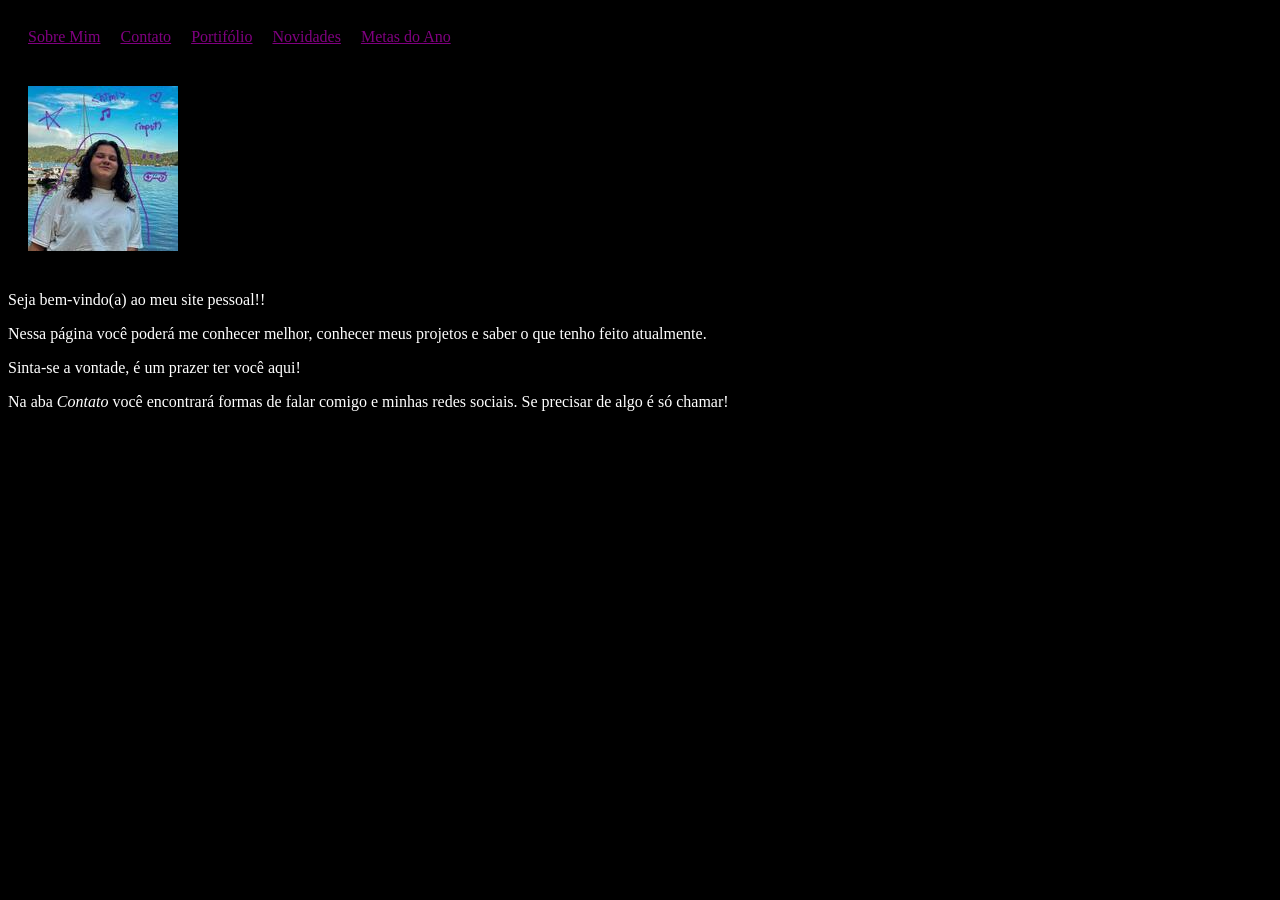
==== index.html @ 248366e9 "inicio comecei a pagina index" ====
<!DOCTYPE html>
<html lang="pt-br">
<head>
    <meta charset="UTF-8">
    <meta name="viewport" content="width=device-width, initial-scale=1.0">
    <link rel="stylesheet" href="sitepessoal.css">
</head>
<body>
    <header> 
        <title>Rebeca Silva</title>
        <section>
            <nav>
                <ul class="horizontal.menu">
                    <li><a href="sobre.html">Sobre Mim</a></li>
                    <li><a href="contato.html">Contato</a></li>
                    <li><a href="portifolio.html">Portifólio</a></li>
                    <li><a href="novidades.html">Novidades</a></li>
                    <li><a href="metas.html">Metas do Ano</a></li>
                </ul>
            </nav>
            <img src="WhatsApp Image 2026-03-18 at 15.24.52 (2) (2).jpeg">
        </section>
    </header>
    <section>
        <p>Seja bem-vindo(a) ao meu site pessoal!!</p>
        <p>Nessa página você poderá me conhecer melhor, conhecer meus projetos e saber o que tenho feito atualmente.</p>
        <p>Sinta-se a vontade, é um prazer ter você aqui!</p>
        <p>Na aba <i>Contato</i> você encontrará formas de falar comigo e minhas redes sociais. Se precisar de algo é só chamar! </p>
        
    </section>
</body>
</html>
---- sitepessoal.css ----
* {
    box-sizing: border-box;
    background-color: black;
    color: white;
}

nav, a {
    color: purple;
    float: left;
    padding: 10px 10px 10px 10px;
    width: 100%;
}

img {
    padding: 20px;
    width: 15%;
}

nav ul{
    list-style-type: none;
    padding: 0;
    margin: 0;
}

li {
    float: left;
}

.horizontal-menu {
    width: 205px;
    overflow: hidden;
}
.horizontal-menu a {
    background-color: white;
    color: black;
    display: block;
    padding: 10px;
    text-decoration:none;
}
.horizontal-menu a:hover {
    background-color:rgb(136, 95, 136) ;
}
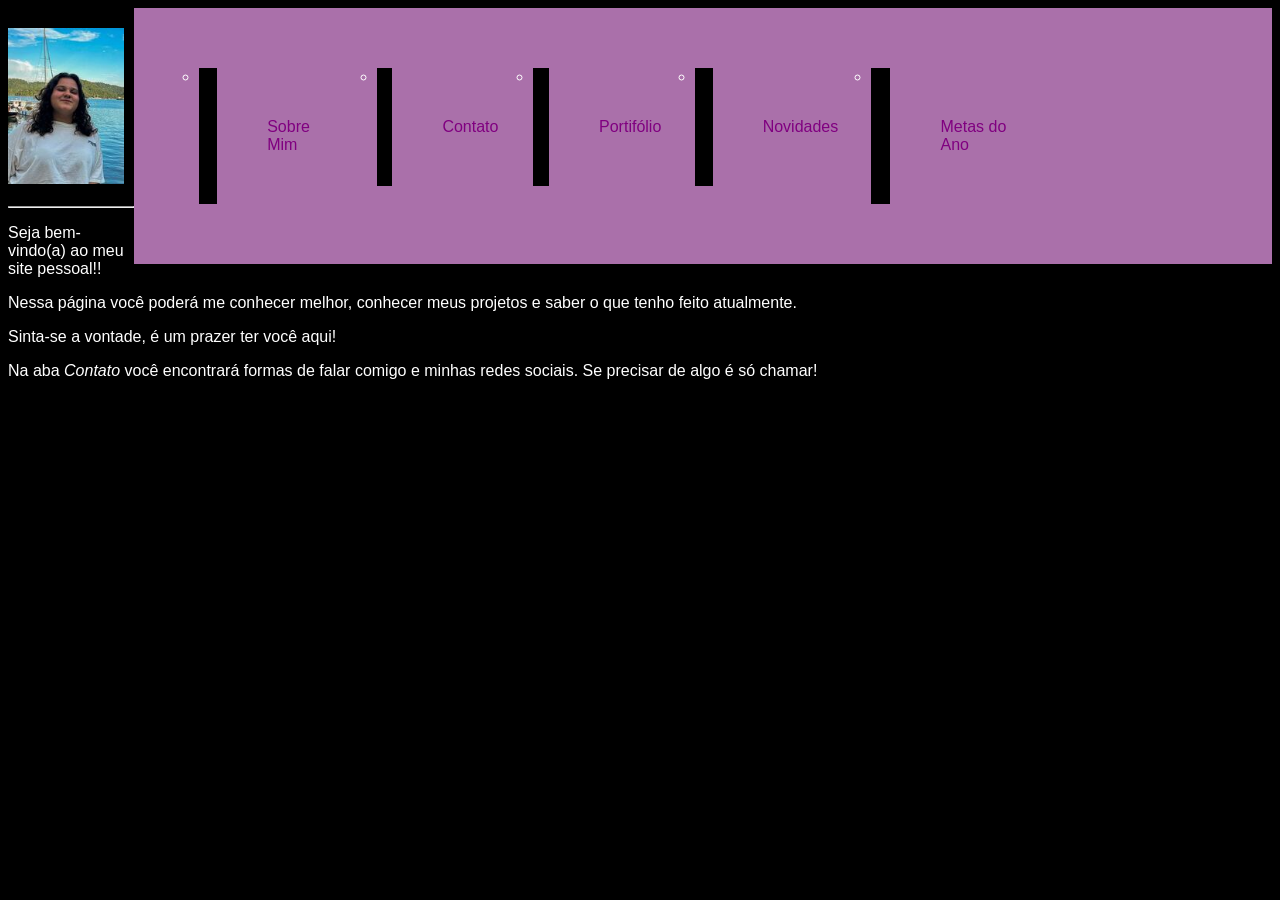
==== commit a86a7e0d: "tentando.... depois de muita luta, consegui fazer o menu horizontal, mas ele ainda tá esquisito. Já " ====
--- a/index.html
+++ b/index.html
@@ -5,28 +5,26 @@
     <meta name="viewport" content="width=device-width, initial-scale=1.0">
     <link rel="stylesheet" href="sitepessoal.css">
 </head>
-<body>
-    <header> 
-        <title>Rebeca Silva</title>
-        <section>
-            <nav>
-                <ul class="horizontal.menu">
-                    <li><a href="sobre.html">Sobre Mim</a></li>
-                    <li><a href="contato.html">Contato</a></li>
-                    <li><a href="portifolio.html">Portifólio</a></li>
-                    <li><a href="novidades.html">Novidades</a></li>
-                    <li><a href="metas.html">Metas do Ano</a></li>
-                </ul>
-            </nav>
-            <img src="WhatsApp Image 2026-03-18 at 15.24.52 (2) (2).jpeg">
-        </section>
-    </header>
+<body> 
+    <title>Rebeca Silva</title>
     <section>
+        <nav>
+            <ul class="horizontal-menu">
+                <li><a href="sobre.html">Sobre Mim</a></li>
+                <li><a href="contato.html">Contato</a></li>
+                <li><a href="portifolio.html">Portifólio</a></li>
+                <li><a href="novidades.html">Novidades</a></li>
+                <li><a href="metas.html">Metas do Ano</a></li>
+            </ul>
+        </nav>
+        <img src="WhatsApp Image 2026-03-02 at 16.33.24 (1) (1).jpeg">
+    </section>
+    <article>
+        <hr>
         <p>Seja bem-vindo(a) ao meu site pessoal!!</p>
         <p>Nessa página você poderá me conhecer melhor, conhecer meus projetos e saber o que tenho feito atualmente.</p>
         <p>Sinta-se a vontade, é um prazer ter você aqui!</p>
         <p>Na aba <i>Contato</i> você encontrará formas de falar comigo e minhas redes sociais. Se precisar de algo é só chamar! </p>
-        
-    </section>
+    </article>
 </body>
 </html>
--- a/sitepessoal.css
+++ b/sitepessoal.css
@@ -4,39 +4,45 @@
     color: white;
 }
 
+body {
+    font-family:'Lucida Sans', 'Lucida Sans Regular', 'Lucida Grande', 'Lucida Sans Unicode', Geneva, Verdana, sans-serif;
+}
+
 nav, a {
     color: purple;
-    float: left;
-    padding: 10px 10px 10px 10px;
-    width: 100%;
+    float: right;
+    padding: 10px 10px 10px 15px;
+    width: 90%;
+    background-color:rgb(170, 112, 170);
 }
 
 img {
-    padding: 20px;
-    width: 15%;
+    padding: 20px 10px 10px 0px;
+    width: 10%;
 }
 
-nav ul{
-    list-style-type: none;
+nav ul {
+    list-style-type: circle;
     padding: 0;
     margin: 0;
 }
 
 li {
     float: left;
+
+}
+.horizontal-menu {
+    width: 90%;
+    overflow: hidden;
 }
 
-.horizontal-menu {
-    width: 205px;
-    overflow: hidden;
+.horizontal-menu, a {
+    background-color: rgb(170, 112, 170);;
+    display:block;
+    padding: 50px;
+    text-decoration: none;
 }
-.horizontal-menu a {
-    background-color: white;
-    color: black;
-    display: block;
-    padding: 10px;
-    text-decoration:none;
-}
+
 .horizontal-menu a:hover {
-    background-color:rgb(136, 95, 136) ;
-}
+    background-color:white ;
+}
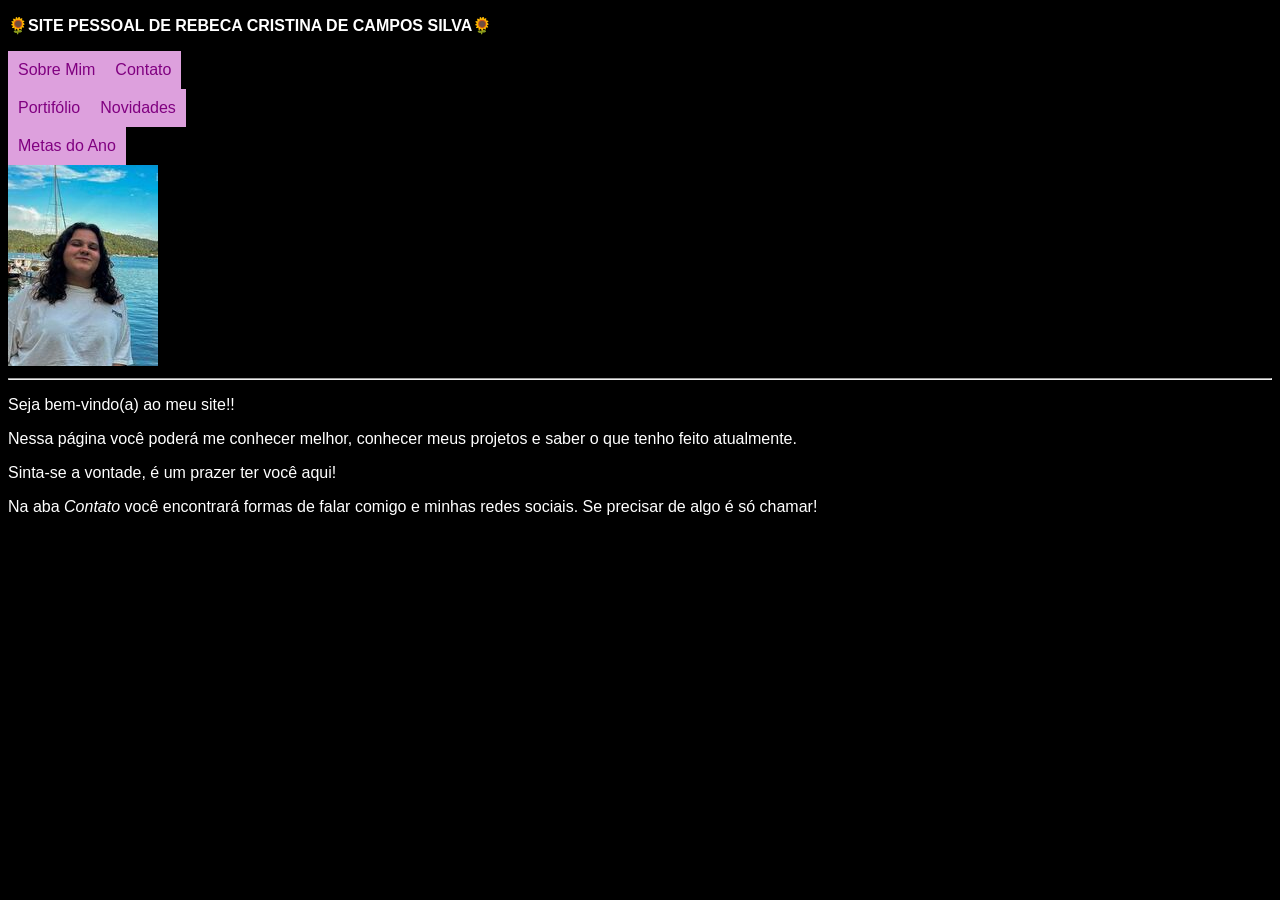
==== commit b0e65e74: "refazendo O site não estava ficando como planejado, mesmo mudando o código, não ficava bom. Preferi " ====
--- a/index.html
+++ b/index.html
@@ -9,6 +9,7 @@
     <title>Rebeca Silva</title>
     <section>
         <nav>
+            <p><strong>🌻SITE PESSOAL DE REBECA CRISTINA DE CAMPOS SILVA🌻</strong></p>
             <ul class="horizontal-menu">
                 <li><a href="sobre.html">Sobre Mim</a></li>
                 <li><a href="contato.html">Contato</a></li>
@@ -21,7 +22,7 @@
     </section>
     <article>
         <hr>
-        <p>Seja bem-vindo(a) ao meu site pessoal!!</p>
+        <p>Seja bem-vindo(a) ao meu site!!</p>
         <p>Nessa página você poderá me conhecer melhor, conhecer meus projetos e saber o que tenho feito atualmente.</p>
         <p>Sinta-se a vontade, é um prazer ter você aqui!</p>
         <p>Na aba <i>Contato</i> você encontrará formas de falar comigo e minhas redes sociais. Se precisar de algo é só chamar! </p>
--- a/sitepessoal.css
+++ b/sitepessoal.css
@@ -5,44 +5,42 @@
 }
 
 body {
-    font-family:'Lucida Sans', 'Lucida Sans Regular', 'Lucida Grande', 'Lucida Sans Unicode', Geneva, Verdana, sans-serif;
+    font-family:'Franklin Gothic Medium', 'Arial Narrow', Arial, sans-serif;
 }
 
-nav, a {
-    color: purple;
-    float: right;
-    padding: 10px 10px 10px 15px;
-    width: 90%;
-    background-color:rgb(170, 112, 170);
+header {
+    background-color: rgba(209, 15, 209, 0.788);
+    color:white;
+    text-align: center;
+    font-size: px;
+    padding: 10px;
 }
 
-img {
-    padding: 20px 10px 10px 0px;
-    width: 10%;
-}
-
+/*formtação do menu*/
 nav ul {
-    list-style-type: circle;
+    list-style-type: none;
     padding: 0;
     margin: 0;
 }
 
 li {
     float: left;
-
-}
-.horizontal-menu {
-    width: 90%;
-    overflow: hidden;
 }
 
-.horizontal-menu, a {
-    background-color: rgb(170, 112, 170);;
-    display:block;
-    padding: 50px;
+.horizontal-menu {
+    overflow: hidden;
+    width: 205px;
+}
+
+
+.horizontal-menu a {
+    background-color: plum;
+    color:purple;
+    display: block;
+    padding: 10px;
     text-decoration: none;
 }
 
 .horizontal-menu a:hover {
-    background-color:white ;
+    background-color: white;
 }
